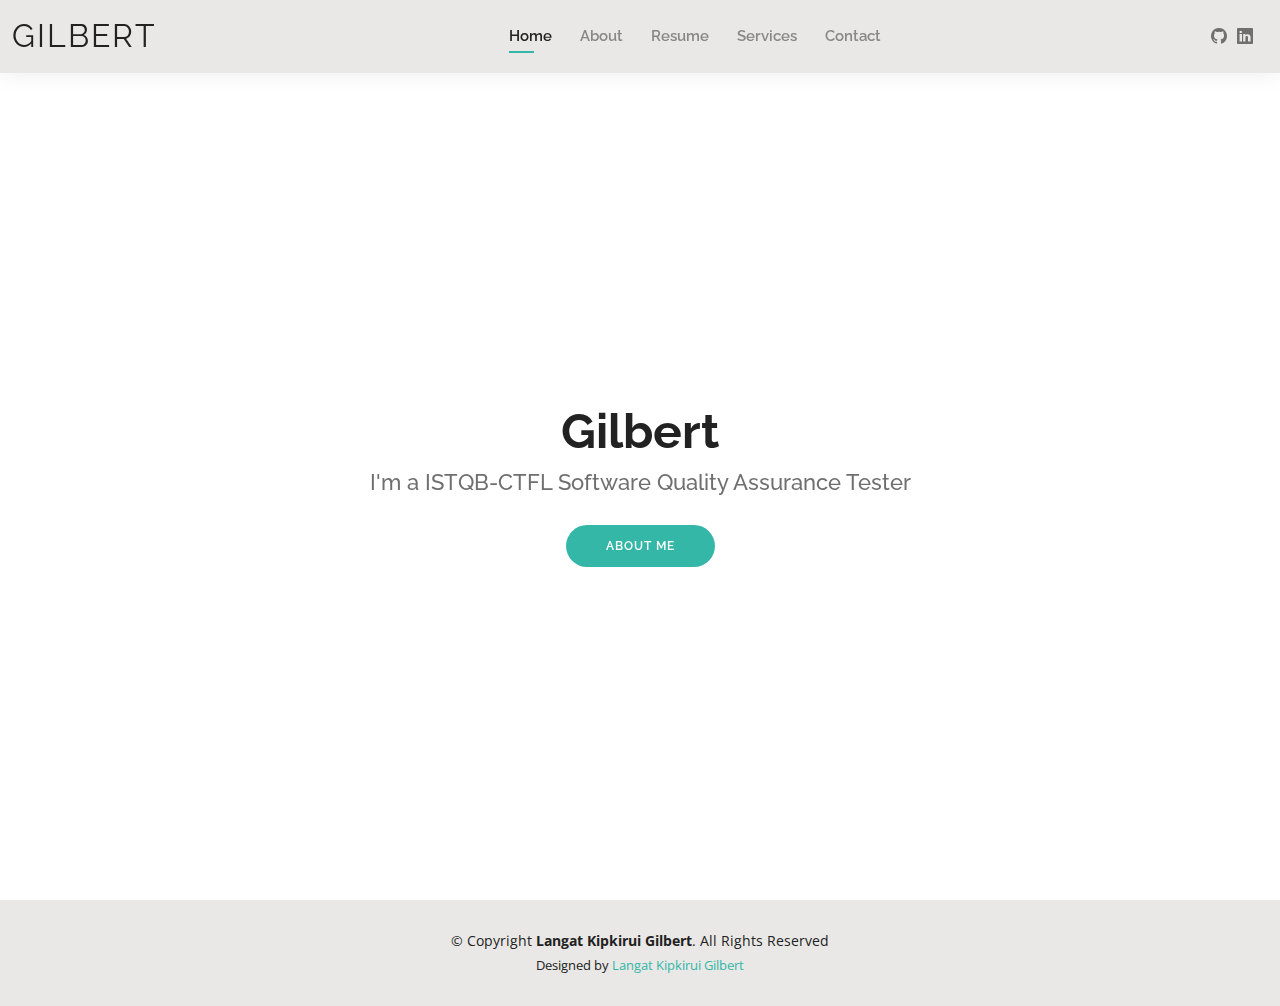
==== index.html @ 65c7eb24 "portfolio" ====
<!DOCTYPE html>
<html lang="en">

<head>
  <meta charset="utf-8">
  <meta content="width=device-width, initial-scale=1.0" name="viewport">

  <title>Langat Kipkirui Gilbert Portfolio - Index</title>
  <meta content="" name="description">
  <meta content="" name="keywords">

  <!-- Favicons -->
  <link href="assets/img/favicon.png" rel="icon">
  <link href="assets/img/apple-touch-icon.png" rel="apple-touch-icon">

  <!-- Google Fonts -->
  <link href="https://fonts.googleapis.com/css?family=Open+Sans:300,300i,400,400i,600,600i,700,700i|Raleway:300,300i,400,400i,500,500i,600,600i,700,700i|Poppins:300,300i,400,400i,500,500i,600,600i,700,700i" rel="stylesheet">

  <!-- Vendor CSS Files -->
  <link href="assets/vendor/aos/aos.css" rel="stylesheet">
  <link href="assets/vendor/bootstrap/css/bootstrap.min.css" rel="stylesheet">
  <link href="assets/vendor/bootstrap-icons/bootstrap-icons.css" rel="stylesheet">
  <link href="assets/vendor/boxicons/css/boxicons.min.css" rel="stylesheet">
  <link href="assets/vendor/glightbox/css/glightbox.min.css" rel="stylesheet">
  <link href="assets/vendor/swiper/swiper-bundle.min.css" rel="stylesheet">

  <!-- Template Main CSS File -->
  <link href="assets/css/style.css" rel="stylesheet">
 
</head>

<body>

  <!-- ======= Header ======= -->
  <header id="header" class="fixed-top">
    <div class="container-fluid d-flex justify-content-between align-items-center">

      <h1 class="logo me-auto me-lg-0"><a href="index.html">Gilbert</a></h1>


      <nav id="navbar" class="navbar order-last order-lg-0">
        <ul>
          <li><a class="active" href="index.html">Home</a></li>
          <li><a href="about.html">About</a></li>
          <li><a href="resume.html">Resume</a></li>
          <li><a href="services.html">Services</a></li> 
          <li><a href="contact.html">Contact</a></li>
        </ul>
        <i class="bi bi-list mobile-nav-toggle"></i>
      </nav><!-- .navbar -->

      <div class="header-social-links">
        <a href="https://github.com/gilanga01" class="github"><i class="bi bi-github"></i></a>
        <a href="https://www.linkedin.com/in/langat-kipkirui-gilbert-5a1129175" class="linkedin"><i class="bi bi-linkedin"></i></i></a>
      
      </div>

    </div>

  </header><!-- End Header -->

  <!-- ======= Hero Section ======= -->
  <section id="hero" class="d-flex align-items-center">
    <div class="container d-flex flex-column align-items-center" data-aos="zoom-in" data-aos-delay="100">
      <h1>Gilbert</h1>
      <h2>I'm a ISTQB-CTFL Software Quality Assurance Tester</h2>
      <a href="about.html" class="btn-about">About Me</a>
    </div>
  </section><!-- End Hero -->

  <!-- ======= Footer ======= -->
  <footer id="footer">
    <div class="container">
      <div class="copyright">
        &copy; Copyright <strong><span>Langat Kipkirui Gilbert</span></strong>. All Rights Reserved
      </div>
      <div class="credits">
         
         Designed by <a href="https://bootstrapmade.com/">Langat Kipkirui Gilbert</a>
      </div>
    </div>
  </footer><!-- End  Footer -->

  <div id="preloader"></div>
  <a href="#" class="back-to-top d-flex align-items-center justify-content-center"><i class="bi bi-arrow-up-short"></i></a>

  <!-- Vendor JS Files -->
  <script src="assets/vendor/purecounter/purecounter.js"></script>
  <script src="assets/vendor/aos/aos.js"></script>
  <script src="assets/vendor/bootstrap/js/bootstrap.bundle.min.js"></script>
  <script src="assets/vendor/glightbox/js/glightbox.min.js"></script>
  <script src="assets/vendor/isotope-layout/isotope.pkgd.min.js"></script>
  <script src="assets/vendor/swiper/swiper-bundle.min.js"></script>
  <script src="assets/vendor/waypoints/noframework.waypoints.js"></script>
  <script src="assets/vendor/php-email-form/validate.js"></script>

  <!-- Template Main JS File -->
  <script src="assets/js/main.js"></script>

</body>

</html>
---- assets/css/style.css ----
/**
* Template URL: https://bootstrapmade.com/kelly-free-bootstrap-cv-resume-html-template/
* Author: BootstrapMade.com
* License: https://bootstrapmade.com/license/
*/

/*--------------------------------------------------------------
# General
--------------------------------------------------------------*/
body {
  font-family: "Open Sans", sans-serif;
  color: #444444;
}

a {
  color: #34b7a7;
  text-decoration: none;
}

a:hover {
  color: #51cdbe;
  text-decoration: none;
}

h1, h2, h3, h4, h5, h6 {
  font-family: "Raleway", sans-serif;
}

#main {
  margin-top: 50px;
}
@media (max-width: 992px) {
  #main {
    margin-top: 30px;
  }
}

/*--------------------------------------------------------------
# Preloader
--------------------------------------------------------------*/
#preloader {
  position: fixed;
  top: 0;
  left: 0;
  right: 0;
  bottom: 0;
  z-index: 9999;
  overflow: hidden;
  background: #fff;
}

#preloader:before {
  content: "";
  position: fixed;
  top: calc(50% - 30px);
  left: calc(50% - 30px);
  border: 6px solid #34b7a7;
  border-top-color: #dcf5f2;
  border-radius: 50%;
  width: 60px;
  height: 60px;
  -webkit-animation: animate-preloader 1s linear infinite;
  animation: animate-preloader 1s linear infinite;
}

@-webkit-keyframes animate-preloader {
  0% {
    transform: rotate(0deg);
  }
  100% {
    transform: rotate(360deg);
  }
}

@keyframes animate-preloader {
  0% {
    transform: rotate(0deg);
  }
  100% {
    transform: rotate(360deg);
  }
}
/*--------------------------------------------------------------
# Back to top button
--------------------------------------------------------------*/
.back-to-top {
  position: fixed;
  visibility: hidden;
  opacity: 0;
  right: 15px;
  bottom: 15px;
  z-index: 996;
  background: #34b7a7;
  width: 40px;
  height: 40px;
  border-radius: 50px;
  transition: all 0.4s;
}
.back-to-top i {
  font-size: 24px;
  color: #fff;
  line-height: 0;
}
.back-to-top:hover {
  background: #49cbbb;
  color: #fff;
}
.back-to-top.active {
  visibility: visible;
  opacity: 1;
}

/*--------------------------------------------------------------
# Header
--------------------------------------------------------------*/
#header {
  background: #e9e8e6;
  box-shadow: 0px 0px 25px 0 rgba(0, 0, 0, 0.08);
  z-index: 997;
  padding: 15px 0;
}
#header .logo {
  font-size: 32px;
  margin: 0;
  padding: 0;
  line-height: 1;
  font-weight: 400;
  letter-spacing: 2px;
  text-transform: uppercase;
}
#header .logo a {
  color: #222222;
}
#header .logo img {
  max-height: 40px;
}
@media (max-width: 992px) {
  #header .logo {
    font-size: 28px;
  }
}

/*--------------------------------------------------------------
# Header Social Links
--------------------------------------------------------------*/
.header-social-links {
  padding-right: 15px;
}
.header-social-links a {
  color: #6f6f6f;
  padding-left: 6px;
  display: inline-block;
  line-height: 0px;
  transition: 0.3s;
  font-size: 16px;
}
.header-social-links a:hover {
  color: #34b7a7;
}

/*--------------------------------------------------------------
# Navigation Menu
--------------------------------------------------------------*/
/**
* Desktop Navigation 
*/
.navbar {
  padding: 0;
}
.navbar ul {
  margin: 0;
  padding: 0;
  display: flex;
  list-style: none;
  align-items: center;
}
.navbar li {
  position: relative;
  padding: 10px 0 10px 28px;
}
.navbar a, .navbar a:focus {
  display: flex;
  align-items: center;
  justify-content: space-between;
  font-family: "Raleway", sans-serif;
  font-size: 15px;
  font-weight: 600;
  color: #888888;
  white-space: nowrap;
  transition: 0.3s;
  position: relative;
}
.navbar a i, .navbar a:focus i {
  font-size: 12px;
  line-height: 0;
  margin-left: 5px;
}
.navbar > ul > li > a:before {
  content: "";
  position: absolute;
  width: 0;
  height: 2px;
  bottom: -5px;
  left: 0;
  background-color: #34b7a7;
  visibility: hidden;
  width: 0px;
  transition: all 0.3s ease-in-out 0s;
}
.navbar a:hover:before, .navbar li:hover > a:before, .navbar .active:before {
  visibility: visible;
  width: 25px;
}
.navbar a:hover, .navbar .active, .navbar .active:focus, .navbar li:hover > a {
  color: #222222;
}
.navbar .dropdown ul {
  display: block;
  position: absolute;
  left: 14px;
  top: calc(100% + 30px);
  margin: 0;
  padding: 10px 0;
  z-index: 99;
  opacity: 0;
  visibility: hidden;
  background: #fff;
  box-shadow: 0px 0px 30px rgba(127, 137, 161, 0.25);
  transition: 0.3s;
  border-radius: 4px;
}
.navbar .dropdown ul li {
  min-width: 200px;
  padding: 0;
}
.navbar .dropdown ul a {
  padding: 10px 20px;
  font-size: 15px;
  text-transform: none;
  font-weight: 600;
}
.navbar .dropdown ul a i {
  font-size: 12px;
}
.navbar .dropdown ul a:hover, .navbar .dropdown ul .active:hover, .navbar .dropdown ul li:hover > a {
  color: #34b7a7;
}
.navbar .dropdown:hover > ul {
  opacity: 1;
  top: 100%;
  visibility: visible;
}
.navbar .dropdown .dropdown ul {
  top: 0;
  left: calc(100% - 30px);
  visibility: hidden;
}
.navbar .dropdown .dropdown:hover > ul {
  opacity: 1;
  top: 0;
  left: 100%;
  visibility: visible;
}
@media (max-width: 1366px) {
  .navbar .dropdown .dropdown ul {
    left: -90%;
  }
  .navbar .dropdown .dropdown:hover > ul {
    left: -100%;
  }
}

/**
* Mobile Navigation 
*/
.mobile-nav-toggle {
  color: #222222;
  font-size: 28px;
  cursor: pointer;
  display: none;
  line-height: 0;
  transition: 0.5s;
}
.mobile-nav-toggle.bi-x {
  color: #fff;
}

@media (max-width: 991px) {
  .mobile-nav-toggle {
    display: block;
  }

  .navbar ul {
    display: none;
  }
}
.navbar-mobile {
  position: fixed;
  overflow: hidden;
  top: 0;
  right: 0;
  left: 0;
  bottom: 0;
  background: rgba(9, 9, 9, 0.9);
  transition: 0.3s;
  z-index: 999;
}
.navbar-mobile .mobile-nav-toggle {
  position: absolute;
  top: 15px;
  right: 15px;
}
.navbar-mobile ul {
  display: block;
  position: absolute;
  top: 55px;
  right: 15px;
  bottom: 15px;
  left: 15px;
  padding: 10px 0;
  border-radius: 10px;
  background-color: #fff;
  overflow-y: auto;
  transition: 0.3s;
}
.navbar-mobile a, .navbar-mobile a:focus {
  font-size: 15px;
  padding-right: 15px;
  color: #222222;
}
.navbar-mobile a:hover, .navbar-mobile .active, .navbar-mobile li:hover > a {
  color: #34b7a7;
}
.navbar-mobile .getstarted, .navbar-mobile .getstarted:focus {
  margin: 15px;
}
.navbar-mobile .dropdown ul {
  position: static;
  display: none;
  margin: 10px 20px;
  padding: 10px 0;
  z-index: 99;
  opacity: 1;
  visibility: visible;
  background: #fff;
  box-shadow: 0px 0px 30px rgba(127, 137, 161, 0.25);
}
.navbar-mobile .dropdown ul li {
  min-width: 200px;
}
.navbar-mobile .dropdown ul a {
  padding: 10px 20px;
}
.navbar-mobile .dropdown ul a i {
  font-size: 12px;
}
.navbar-mobile .dropdown ul a:hover, .navbar-mobile .dropdown ul .active:hover, .navbar-mobile .dropdown ul li:hover > a {
  color: #34b7a7;
}
.navbar-mobile .dropdown > .dropdown-active {
  display: block;
}

/*--------------------------------------------------------------
# Hero Section
--------------------------------------------------------------*/
#hero {
  width: 100%;
  height: 100vh;
  background: url("../img/background.jpg") top right;
  background-size: cover;
}
#hero .container {
  padding-top: 70px;
  position: relative;
}
@media (max-width: 992px) {
  #hero .container {
    padding-top: 58px;
  }
}
#hero h1 {
  margin: 0;
  font-size: 48px;
  font-weight: 700;
  line-height: 56px;
  color: #222222;
}
#hero h2 {
  color: #6f6f6f;
  margin: 10px 0 0 0;
  font-size: 22px;
}
#hero .btn-about {
  font-family: "Raleway", sans-serif;
  text-transform: uppercase;
  font-weight: 600;
  font-size: 12px;
  letter-spacing: 1px;
  display: inline-block;
  padding: 12px 40px;
  border-radius: 50px;
  transition: 0.5s;
  margin-top: 30px;
  color: #fff;
  background: #34b7a7;
}
#hero .btn-about:hover {
  background: #3dc8b7;
}
@media (min-width: 1024px) {
  #hero {
    background-attachment: fixed;
  }
}
@media (max-width: 992px) {
  #hero:before {
    content: "";
    background: rgba(255, 255, 255, 0.8);
    position: absolute;
    bottom: 0;
    top: 0;
    left: 0;
    right: 0;
  }
  #hero h1 {
    font-size: 28px;
    line-height: 36px;
  }
  #hero h2 {
    font-size: 18px;
    line-height: 24px;
  }
}

/*--------------------------------------------------------------
# Sections General
--------------------------------------------------------------*/
section {
  padding: 60px 0;
}

.section-bg {
  background-color: #e7f8f6;
}

.section-title {
  text-align: center;
  padding-bottom: 30px;
}
.section-title h2 {
  font-size: 32px;
  font-weight: bold;
  text-transform: uppercase;
  margin-bottom: 20px;
  padding-bottom: 20px;
  position: relative;
}
.section-title h2::after {
  content: "";
  position: absolute;
  display: block;
  width: 50px;
  height: 3px;
  background: #34b7a7;
  bottom: 0;
  left: calc(50% - 25px);
}
.section-title p {
  margin-bottom: 0;
}

/*--------------------------------------------------------------
# Cta
--------------------------------------------------------------*/
.cta {
  background: linear-gradient(rgba(0, 0, 0, 0.6), rgba(0, 0, 0, 0.6)), url("../img/bg-1.jpg") fixed center center;
  background-size: cover;
  padding: 80px 0;
}
.cta h3 {
  color: #fff;
  font-size: 28px;
  font-weight: 700;
}
.cta p {
  color: #fff;
}
.cta .cta-btn {
  font-family: "Raleway", sans-serif;
  text-transform: uppercase;
  font-weight: 500;
  font-size: 16px;
  letter-spacing: 1px;
  display: inline-block;
  padding: 8px 20px;
  border-radius: 2px;
  transition: 0.5s;
  margin: 10px;
  border: 2px solid #fff;
  color: #fff;
}
.cta .cta-btn:hover {
  background: #34b7a7;
  border: 2px solid #34b7a7;
}
@media (max-width: 1024px) {
  .cta {
    background-attachment: scroll;
  }
}
@media (min-width: 769px) {
  .cta .cta-btn-container {
    display: flex;
    align-items: center;
    justify-content: flex-end;
  }
}

/*--------------------------------------------------------------
# About
--------------------------------------------------------------*/
.about .content h3 {
  font-weight: 700;
  font-size: 26px;
  color: #555555;
}
.about .content ul {
  list-style: none;
  padding: 0;
}
.about .content ul li {
  padding-bottom: 10px;
}
.about .content ul i {
  font-size: 20px;
  padding-right: 2px;
  color: #34b7a7;
}
.about .content p:last-child {
  margin-bottom: 0;
}

/*--------------------------------------------------------------
# Skills
--------------------------------------------------------------*/
.skills .progress {
  height: 60px;
  display: block;
  background: none;
  border-radius: 0;
}
.skills .progress .skill {
  padding: 10px 0;
  margin: 0 0 6px 0;
  text-transform: uppercase;
  display: block;
  font-weight: 600;
  font-family: "Poppins", sans-serif;
  color: #222222;
}
.skills .progress .skill .val {
  float: right;
  font-style: normal;
}
.skills .progress-bar-wrap {
  background: #f3f3f3;
}
.skills .progress-bar {
  width: 1px;
  height: 10px;
  transition: 0.9s;
  background-color: #34b7a7;
}

/*--------------------------------------------------------------
# Facts
--------------------------------------------------------------*/
.facts .counters span {
  font-size: 48px;
  display: block;
  color: #34b7a7;
}
.facts .counters p {
  padding: 0;
  margin: 0 0 20px 0;
  font-family: "Raleway", sans-serif;
  font-size: 14px;
}

/*--------------------------------------------------------------
# Testimonials
--------------------------------------------------------------*/
.testimonials .section-header {
  margin-bottom: 40px;
}
.testimonials .testimonials-carousel, .testimonials .testimonials-slider {
  overflow: hidden;
}
.testimonials .testimonial-item {
  text-align: center;
}
.testimonials .testimonial-item .testimonial-img {
  width: 120px;
  border-radius: 50%;
  border: 4px solid #fff;
  margin: 0 auto;
}
.testimonials .testimonial-item h3 {
  font-size: 20px;
  font-weight: bold;
  margin: 10px 0 5px 0;
  color: #111;
}
.testimonials .testimonial-item h4 {
  font-size: 14px;
  color: #999;
  margin: 0 0 15px 0;
}
.testimonials .testimonial-item .quote-icon-left, .testimonials .testimonial-item .quote-icon-right {
  color: #c8efea;
  font-size: 26px;
}
.testimonials .testimonial-item .quote-icon-left {
  display: inline-block;
  left: -5px;
  position: relative;
}
.testimonials .testimonial-item .quote-icon-right {
  display: inline-block;
  right: -5px;
  position: relative;
  top: 10px;
}
.testimonials .testimonial-item p {
  font-style: italic;
  margin: 0 auto 15px auto;
}
@media (min-width: 992px) {
  .testimonials .testimonial-item p {
    width: 80%;
  }
}
.testimonials .swiper-pagination {
  margin-top: 20px;
  position: relative;
}
.testimonials .swiper-pagination .swiper-pagination-bullet {
  width: 12px;
  height: 12px;
  background-color: #fff;
  opacity: 1;
  border: 1px solid #34b7a7;
}
.testimonials .swiper-pagination .swiper-pagination-bullet-active {
  background-color: #34b7a7;
}

/*--------------------------------------------------------------
# Resume
--------------------------------------------------------------*/
.resume .resume-title {
  font-size: 26px;
  font-weight: 400;
  margin-top: 20px;
  margin-bottom: 20px;
  color: #222222;
}
.resume .resume-item {
  padding: 0 0 20px 20px;
  margin-top: -2px;
  border-left: 2px solid #34b7a7;
  position: relative;
}
.resume .resume-item h4 {
  line-height: 18px;
  font-size: 18px;
  font-weight: 600;
  font-family: "Poppins", sans-serif;
  color: #1d685f;
  margin-bottom: 10px;
}
.resume .resume-item h5 {
  font-size: 16px;
  background: #effbf9;
  padding: 5px 15px;
  display: inline-block;
  font-weight: 600;
  margin-bottom: 10px;
  color: #34b7a7;
}
.resume .resume-item ul {
  padding-left: 20px;
}
.resume .resume-item ul li {
  padding-bottom: 10px;
}
.resume .resume-item:last-child {
  padding-bottom: 0;
}
.resume .resume-item::before {
  content: "";
  position: absolute;
  width: 16px;
  height: 16px;
  border-radius: 50px;
  left: -9px;
  top: 0;
  background: #fff;
  border: 2px solid #34b7a7;
}

/*--------------------------------------------------------------
# Services
--------------------------------------------------------------*/
.services .icon-box {
  text-align: center;
  padding: 70px 20px 80px 20px;
  transition: all ease-in-out 0.3s;
  background: #fff;
  box-shadow: 0px 0 35px 0 rgba(0, 0, 0, 0.08);
}
.services .icon-box .icon {
  margin: 0 auto;
  width: 100px;
  height: 100px;
  display: flex;
  align-items: center;
  justify-content: center;
  transition: ease-in-out 0.3s;
  position: relative;
}
.services .icon-box .icon i {
  font-size: 36px;
  transition: 0.5s;
  position: relative;
}
.services .icon-box .icon svg {
  position: absolute;
  top: 0;
  left: 0;
}
.services .icon-box .icon svg path {
  transition: 0.5s;
  fill: #f5f5f5;
}
.services .icon-box h4 {
  font-weight: 600;
  margin: 10px 0 15px 0;
  font-size: 22px;
}
.services .icon-box h4 a {
  color: #222222;
  transition: ease-in-out 0.3s;
}
.services .icon-box p {
  line-height: 24px;
  font-size: 14px;
  margin-bottom: 0;
}
.services .iconbox-blue i {
  color: #47aeff;
}
.services .iconbox-blue:hover .icon i {
  color: #fff;
}
.services .iconbox-blue:hover .icon path {
  fill: #47aeff;
}
.services .iconbox-orange i {
  color: #ffa76e;
}
.services .iconbox-orange:hover .icon i {
  color: #fff;
}
.services .iconbox-orange:hover .icon path {
  fill: #ffa76e;
}
.services .iconbox-pink i {
  color: #e80368;
}
.services .iconbox-pink:hover .icon i {
  color: #fff;
}
.services .iconbox-pink:hover .icon path {
  fill: #e80368;
}
.services .iconbox-yellow i {
  color: #ffbb2c;
}
.services .iconbox-yellow:hover .icon i {
  color: #fff;
}
.services .iconbox-yellow:hover .icon path {
  fill: #ffbb2c;
}
.services .iconbox-red i {
  color: #ff5828;
}
.services .iconbox-red:hover .icon i {
  color: #fff;
}
.services .iconbox-red:hover .icon path {
  fill: #ff5828;
}
.services .iconbox-teal i {
  color: #11dbcf;
}
.services .iconbox-teal:hover .icon i {
  color: #fff;
}
.services .iconbox-teal:hover .icon path {
  fill: #11dbcf;
}

/*--------------------------------------------------------------
# Portfolio
--------------------------------------------------------------*/
.portfolio .portfolio-item {
  margin-bottom: 30px;
}
.portfolio #portfolio-flters {
  padding: 0;
  margin: 0 auto 20px auto;
  list-style: none;
  text-align: center;
}
.portfolio #portfolio-flters li {
  cursor: pointer;
  display: inline-block;
  padding: 8px 16px 10px 16px;
  font-size: 13px;
  font-weight: 500;
  line-height: 1;
  text-transform: uppercase;
  color: #444444;
  margin-bottom: 5px;
  transition: all 0.3s ease-in-out;
  border-radius: 50px;
}
.portfolio #portfolio-flters li:hover, .portfolio #portfolio-flters li.filter-active {
  color: #fff;
  background: #34b7a7;
}
.portfolio #portfolio-flters li:last-child {
  margin-right: 0;
}
.portfolio .portfolio-wrap {
  transition: 0.3s;
  position: relative;
  overflow: hidden;
  z-index: 1;
  background: rgba(34, 34, 34, 0.6);
}
.portfolio .portfolio-wrap::before {
  content: "";
  background: rgba(34, 34, 34, 0.6);
  position: absolute;
  left: 0;
  right: 0;
  top: 0;
  bottom: 0;
  transition: all ease-in-out 0.3s;
  z-index: 2;
  opacity: 0;
}
.portfolio .portfolio-wrap img {
  transition: all ease-in-out 0.3s;
}
.portfolio .portfolio-wrap .portfolio-info {
  opacity: 0;
  position: absolute;
  top: 0;
  left: 0;
  right: 0;
  bottom: 0;
  z-index: 3;
  transition: all ease-in-out 0.3s;
  display: flex;
  flex-direction: column;
  justify-content: flex-end;
  align-items: flex-start;
  padding: 20px;
}
.portfolio .portfolio-wrap .portfolio-info h4 {
  font-size: 20px;
  color: #fff;
  font-weight: 600;
}
.portfolio .portfolio-wrap .portfolio-info p {
  color: rgba(255, 255, 255, 0.7);
  font-size: 14px;
  text-transform: uppercase;
  padding: 0;
  margin: 0;
  font-style: italic;
}
.portfolio .portfolio-wrap .portfolio-links {
  text-align: center;
  z-index: 4;
}
.portfolio .portfolio-wrap .portfolio-links a {
  color: #fff;
  margin: 0 5px 0 0;
  font-size: 28px;
  display: inline-block;
  transition: 0.3s;
}
.portfolio .portfolio-wrap .portfolio-links a:hover {
  color: #78d9cd;
}
.portfolio .portfolio-wrap:hover::before {
  opacity: 1;
}
.portfolio .portfolio-wrap:hover img {
  transform: scale(1.2);
}
.portfolio .portfolio-wrap:hover .portfolio-info {
  opacity: 1;
}

/*--------------------------------------------------------------
# Portfolio Details
--------------------------------------------------------------*/
.portfolio-details {
  padding-top: 0;
}
.portfolio-details .portfolio-details-slider img {
  width: 100%;
}
.portfolio-details .portfolio-details-slider .swiper-pagination {
  margin-top: 20px;
  position: relative;
}
.portfolio-details .portfolio-details-slider .swiper-pagination .swiper-pagination-bullet {
  width: 12px;
  height: 12px;
  background-color: #fff;
  opacity: 1;
  border: 1px solid #34b7a7;
}
.portfolio-details .portfolio-details-slider .swiper-pagination .swiper-pagination-bullet-active {
  background-color: #34b7a7;
}
.portfolio-details .portfolio-info {
  padding: 30px;
  box-shadow: 0px 0 30px rgba(34, 34, 34, 0.08);
}
.portfolio-details .portfolio-info h3 {
  font-size: 22px;
  font-weight: 700;
  margin-bottom: 20px;
  padding-bottom: 20px;
  border-bottom: 1px solid #eee;
}
.portfolio-details .portfolio-info ul {
  list-style: none;
  padding: 0;
  font-size: 15px;
}
.portfolio-details .portfolio-info ul li + li {
  margin-top: 10px;
}
.portfolio-details .portfolio-description {
  padding-top: 30px;
}
.portfolio-details .portfolio-description h2 {
  font-size: 26px;
  font-weight: 700;
  margin-bottom: 20px;
}
.portfolio-details .portfolio-description p {
  padding: 0;
}

/*--------------------------------------------------------------
# Contact
--------------------------------------------------------------*/
.contact .info {
  width: 100%;
  background: #fff;
}
.contact .info i {
  font-size: 20px;
  color: #34b7a7;
  float: left;
  width: 44px;
  height: 44px;
  background: #effbf9;
  display: flex;
  justify-content: center;
  align-items: center;
  border-radius: 50px;
  transition: all 0.3s ease-in-out;
}
.contact .info h4 {
  padding: 0 0 0 60px;
  font-size: 22px;
  font-weight: 600;
  margin-bottom: 5px;
  color: #222222;
}
.contact .info p {
  padding: 0 0 0 60px;
  margin-bottom: 0;
  font-size: 14px;
  color: #555555;
}
.contact .info .email, .contact .info .phone {
  margin-top: 40px;
}
.contact .info .email:hover i, .contact .info .address:hover i, .contact .info .phone:hover i {
  background: #34b7a7;
  color: #fff;
}
.contact .php-email-form {
  width: 100%;
  background: #fff;
}
.contact .php-email-form .form-group {
  padding-bottom: 8px;
}
.contact .php-email-form .error-message {
  display: none;
  color: #fff;
  background: #ed3c0d;
  text-align: center;
  padding: 15px;
  font-weight: 600;
}
.contact .php-email-form .sent-message {
  display: none;
  color: #fff;
  background: #18d26e;
  text-align: center;
  padding: 15px;
  font-weight: 600;
}
.contact .php-email-form .loading {
  display: none;
  background: #fff;
  text-align: center;
  padding: 15px;
}
.contact .php-email-form .loading:before {
  content: "";
  display: inline-block;
  border-radius: 50%;
  width: 24px;
  height: 24px;
  margin: 0 10px -6px 0;
  border: 3px solid #18d26e;
  border-top-color: #eee;
  -webkit-animation: animate-loading 1s linear infinite;
  animation: animate-loading 1s linear infinite;
}
.contact .php-email-form input, .contact .php-email-form textarea {
  border-radius: 4px;
  box-shadow: none;
  font-size: 14px;
}
.contact .php-email-form input:focus, .contact .php-email-form textarea:focus {
  border-color: #34b7a7;
}
.contact .php-email-form input {
  height: 44px;
}
.contact .php-email-form textarea {
  padding: 10px 12px;
}
.contact .php-email-form button[type=submit] {
  background: #34b7a7;
  border: 0;
  padding: 10px 30px 12px 30px;
  color: #fff;
  transition: 0.4s;
  border-radius: 50px;
}
.contact .php-email-form button[type=submit]:hover {
  background: #3dc8b7;
}
@-webkit-keyframes animate-loading {
  0% {
    transform: rotate(0deg);
  }
  100% {
    transform: rotate(360deg);
  }
}
@keyframes animate-loading {
  0% {
    transform: rotate(0deg);
  }
  100% {
    transform: rotate(360deg);
  }
}

/*--------------------------------------------------------------
# Footer
--------------------------------------------------------------*/
#footer {
  background: #e9e8e6;
  padding: 30px 0;
  color: #222222;
  font-size: 14px;
  text-align: center;
}
#footer .credits {
  padding-top: 5px;
  font-size: 13px;
}
#footer .credits a {
  color: #34b7a7;
}
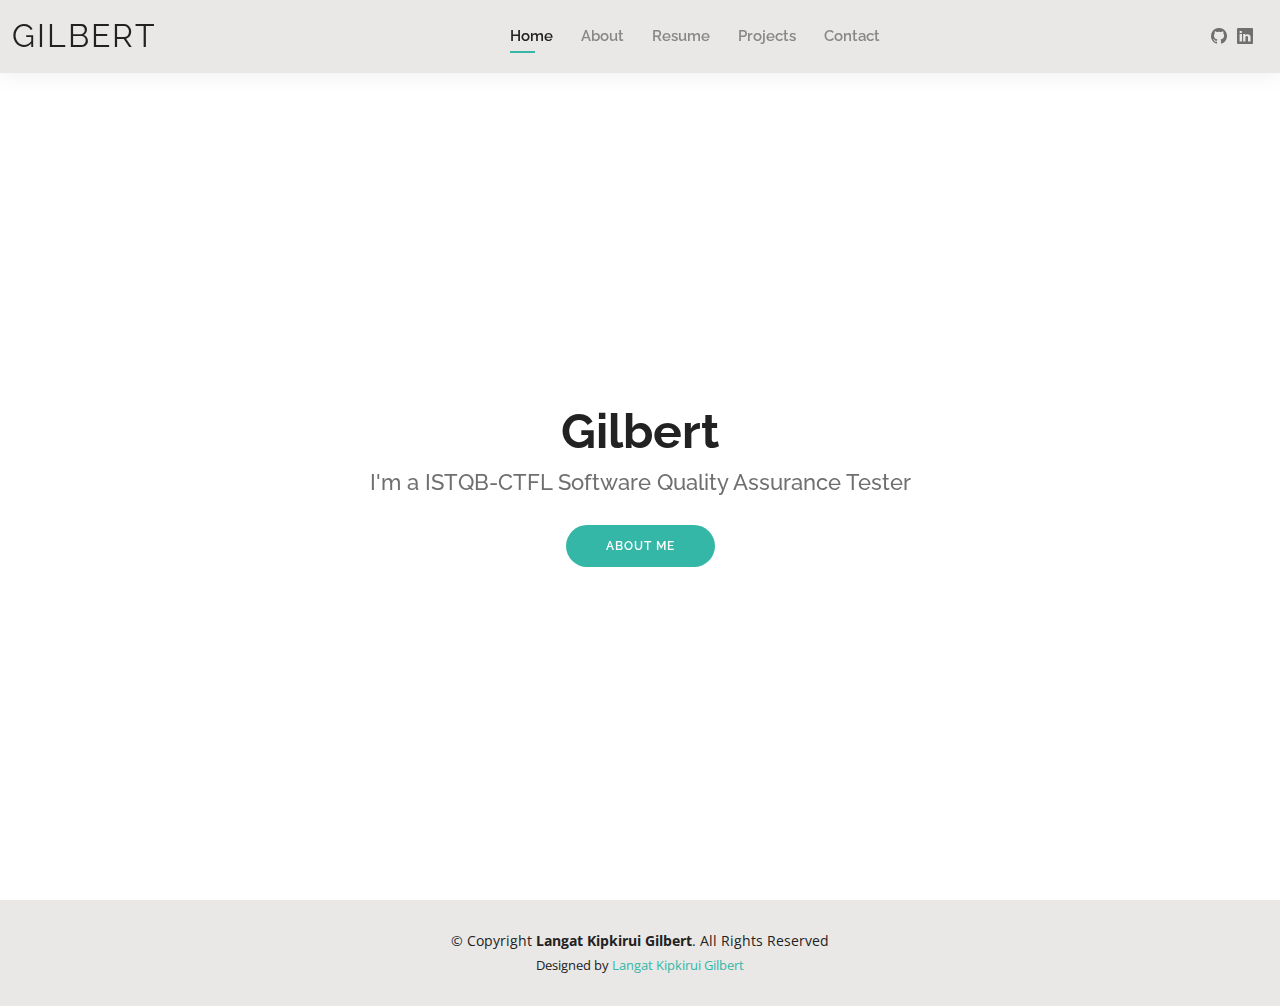
==== commit 341244e4: "modified work experiences" ====
--- a/index.html
+++ b/index.html
@@ -43,7 +43,7 @@
           <li><a class="active" href="index.html">Home</a></li>
           <li><a href="about.html">About</a></li>
           <li><a href="resume.html">Resume</a></li>
-          <li><a href="services.html">Services</a></li> 
+          <li><a href="services.html">Projects</a></li> 
           <li><a href="contact.html">Contact</a></li>
         </ul>
         <i class="bi bi-list mobile-nav-toggle"></i>
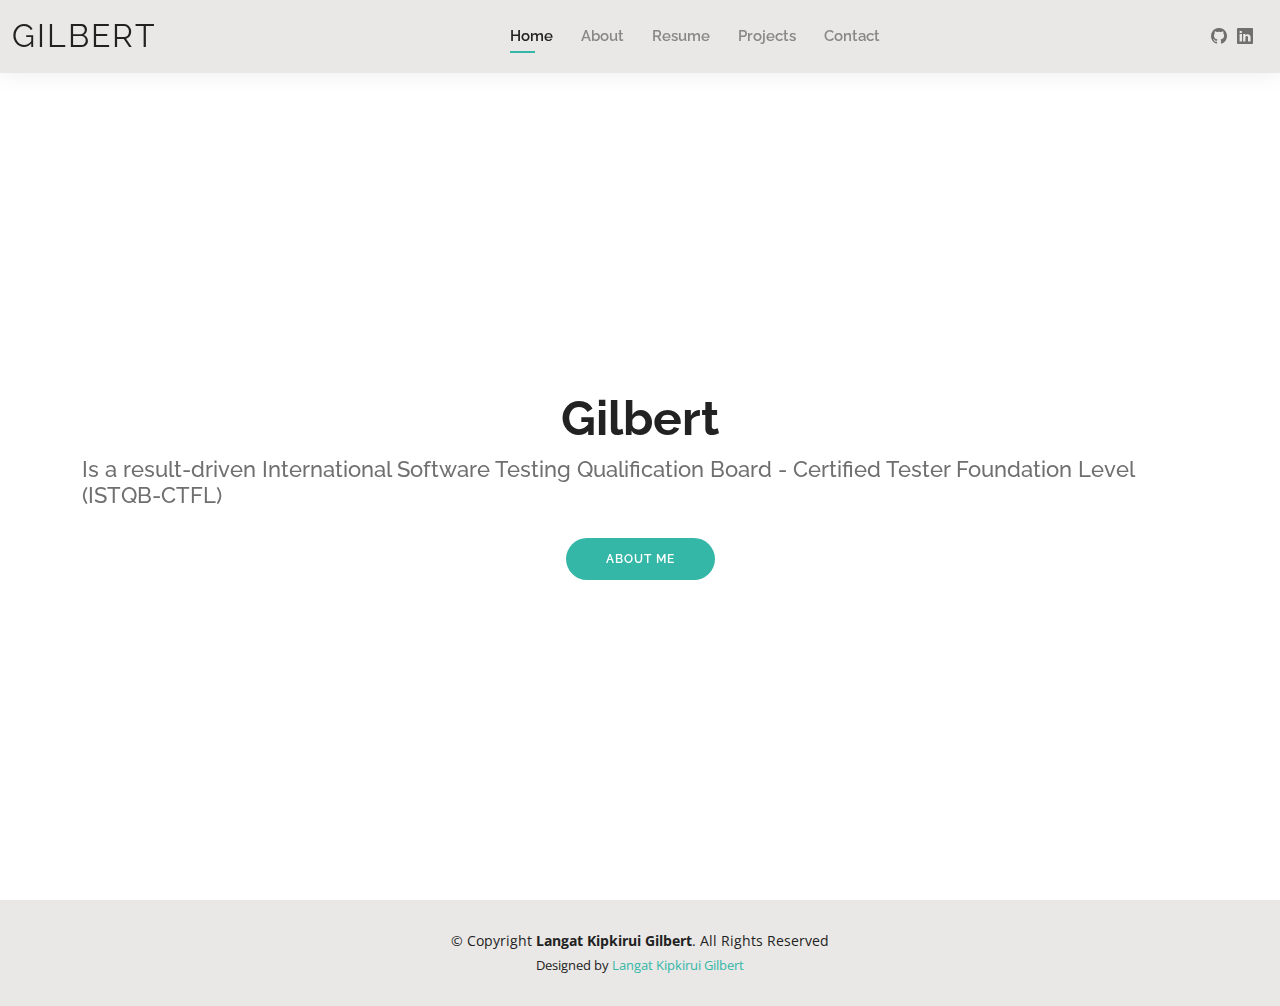
==== commit 872af482: "istqb" ====
--- a/index.html
+++ b/index.html
@@ -5,7 +5,7 @@
   <meta charset="utf-8">
   <meta content="width=device-width, initial-scale=1.0" name="viewport">
 
-  <title>Langat Kipkirui Gilbert Portfolio - Index</title>
+  <title>Langat Kipkirui Gilbert Portfolio</title>
   <meta content="" name="description">
   <meta content="" name="keywords">
 
@@ -63,7 +63,7 @@
   <section id="hero" class="d-flex align-items-center">
     <div class="container d-flex flex-column align-items-center" data-aos="zoom-in" data-aos-delay="100">
       <h1>Gilbert</h1>
-      <h2>I'm a ISTQB-CTFL Software Quality Assurance Tester</h2>
+      <h2>Is a result-driven  International Software Testing Qualification Board - Certified Tester Foundation Level (ISTQB-CTFL)</h2>
       <a href="about.html" class="btn-about">About Me</a>
     </div>
   </section><!-- End Hero -->
@@ -76,7 +76,7 @@
       </div>
       <div class="credits">
          
-         Designed by <a href="https://bootstrapmade.com/">Langat Kipkirui Gilbert</a>
+         Designed by <a href="">Langat Kipkirui Gilbert</a>
       </div>
     </div>
   </footer><!-- End  Footer -->
